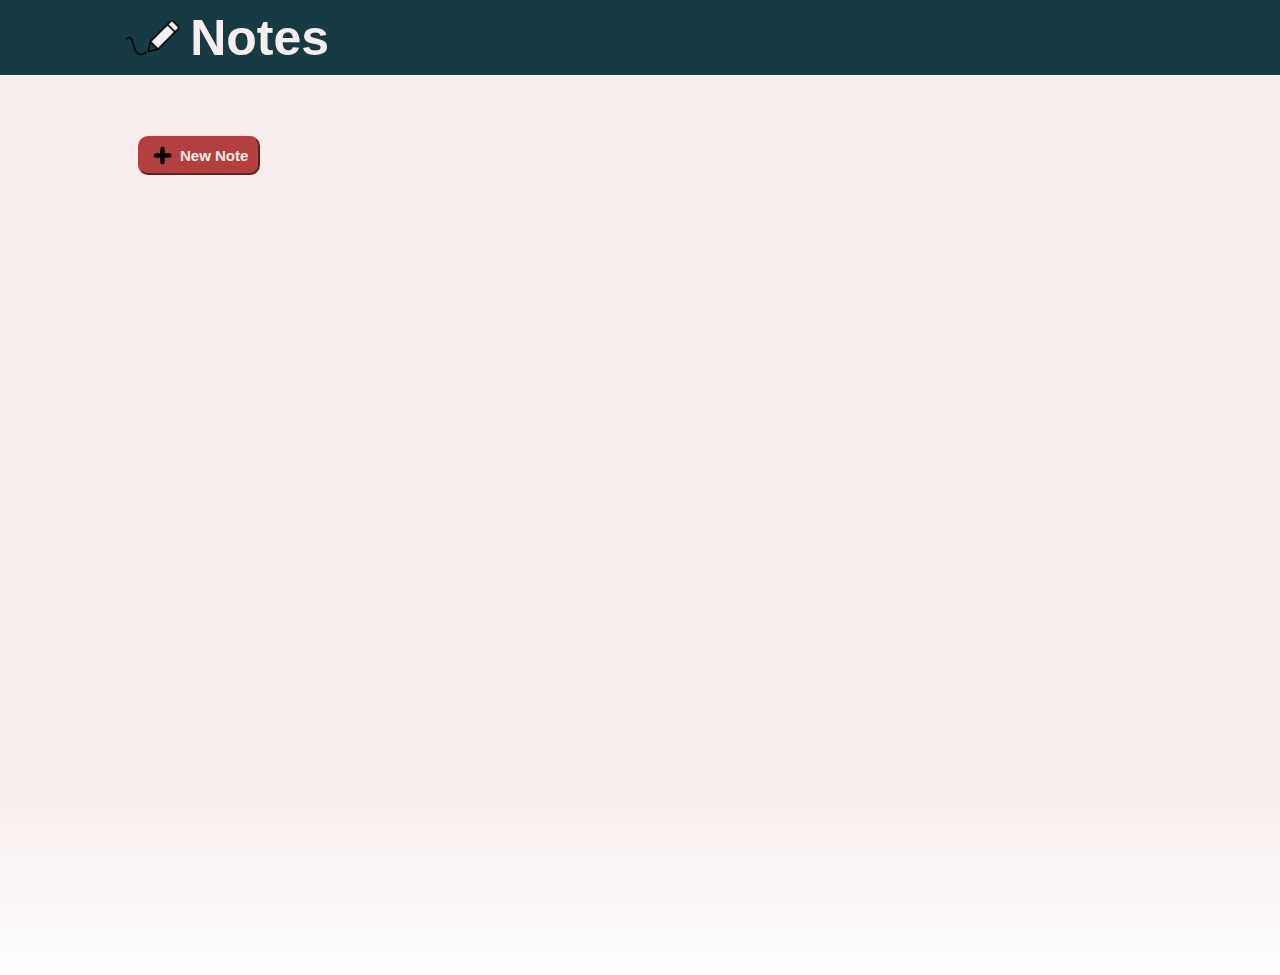
==== web_note.html @ ed4f5193 "update: Web Note" ====
<!DOCTYPE html>
<html>
<head>
    <meta name="viewport" content="width=device-width, initial-scale=1.0">
    <title>Web Note</title>
    <link rel="stylesheet" href="style.css">
</head>

<top>
    <div class="top">
        <h1><img src="image/pencil.png">Notes</h1>
    </div>
</top>

<body>
    <div class="container">
        <button class="create">
            <img src="image/plus.png">
            <p id="butText">New Note</p>
        </button>
        <div class="notes-container"></div>
    </div>
    <script src="script.js"></script>
</body>
</html>
---- style.css ----
*{
    margin: 0;
    padding: 0;
    font-family: 'Poppins', sans-serif;
    box-sizing: border-box;
}

.top{
    background: #173b45;
    color: #f8eded;
}

.top h1{
    display: flex;
    align-items: center;
    font-size: 50px;
    font-weight: 600;
    margin-left: 9%;
}

.top h1 img{
    width: 75px;
}

.container{
    width: 100%;
    min-height: 100vh;
    background: linear-gradient(#f8eded 80%, #fff);
    padding-top: 4%;
    padding-left: 10%;
}

.container button{
    width: 1000;
    display: flex;
    align-items: center;
    background-color: #b43f3f;
    border-color: #B43F3F;
    border-radius: 10px;
    padding: 5px 10px;
    margin: 10px 10px 20px;
    cursor: pointer;
}

#butText{
    color:#f8eded;
    font-size: 15px;
    font-weight: 600;
    margin-left: 5px;
}

.container button img{
    width: 25px;
}

.delete-area{
    position: relative;
    max-width: 500px;
    height: 35px;
    background: #B43F3F;
    border-top-left-radius: 20px;
    border-top-right-radius: 20px;
}

.delete-area img {
    width: 25px;
    position: flex;
    margin-top: 1%;
    margin-left: 93%;
    cursor: pointer;
}

.input-box{
    position: relative;
    width: 100%;
    max-width: 500px;
    min-height: 150px;
    background: #ff8225;
    font-weight: 575;
    color: #173b45;
    margin-top: 5px;
    margin-bottom: 10px;
    padding-top: 5px;
    padding-left: 5px;
    border-bottom-left-radius: 20px;
    border-bottom-right-radius: 20px;
}
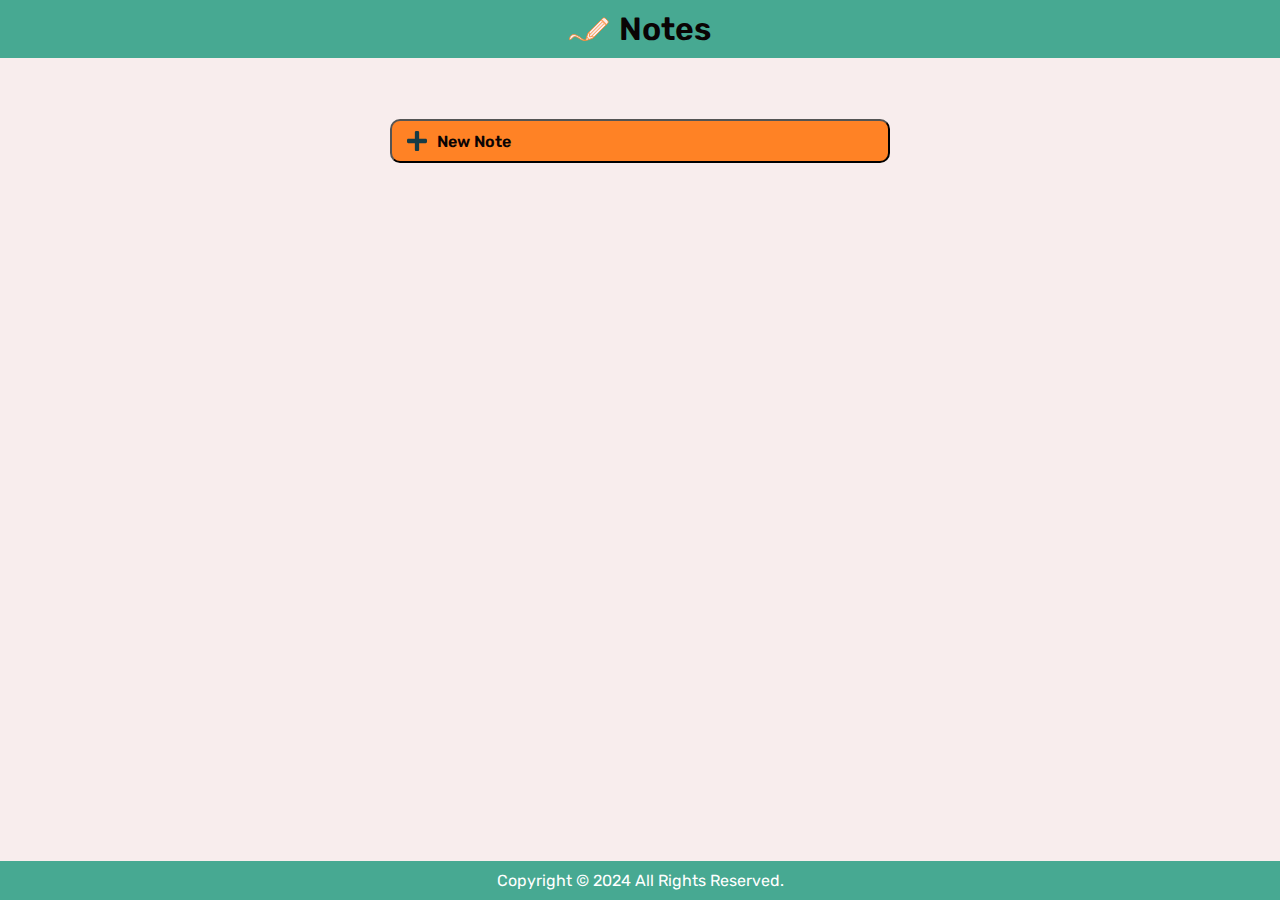
==== commit 850c88c8: "update: Web Note v.2" ====
--- a/web_note.html
+++ b/web_note.html
@@ -8,18 +8,23 @@
 
 <top>
     <div class="top">
-        <h1><img src="image/pencil.png">Notes</h1>
+        <h1><img src="image/pencil_2.svg">Notes</h1>
     </div>
 </top>
 
 <body>
     <div class="container">
         <button class="create">
-            <img src="image/plus.png">
+            <img src="image/plus.svg">
             <p id="butText">New Note</p>
         </button>
         <div class="notes-container"></div>
     </div>
+
+    <footer>
+        <p>Copyright © 2024 All Rights Reserved.</p>
+    </footer>
+
     <script src="script.js"></script>
 </body>
 </html>--- a/style.css
+++ b/style.css
@@ -1,87 +1,130 @@
+@import url('https://fonts.googleapis.com/css2?family=Bricolage+Grotesque:opsz,wght@12..96,200..800&family=Rubik:ital,wght@0,300..900;1,300..900&display=swap');
+
 *{
     margin: 0;
     padding: 0;
-    font-family: 'Poppins', sans-serif;
+    font-family: "Rubik", sans-serif;
     box-sizing: border-box;
 }
 
+html, body{
+    height: 100%;
+}
+
+body {
+    background: #F8EDED;
+    min-height: 100vh;
+    display: flex;
+    flex-direction: column;
+    justify-content: space-between;
+    overflow-x: hidden;
+}
+
 .top{
-    background: #173b45;
-    color: #f8eded;
+    background: #47A992;
+    color: #0a0404;
+    text-align: center;
+    padding: 10px;
 }
 
 .top h1{
-    display: flex;
+    display: inline-flex;
+    font-size: 32px;
+    font-weight: 600;
     align-items: center;
-    font-size: 50px;
-    font-weight: 600;
-    margin-left: 9%;
+    justify-content: center;
 }
 
 .top h1 img{
-    width: 75px;
+    width: 50px;
+    padding-right: 10px;
 }
 
 .container{
     width: 100%;
-    min-height: 100vh;
-    background: linear-gradient(#f8eded 80%, #fff);
-    padding-top: 4%;
-    padding-left: 10%;
+    flex-grow: 1;
+    padding: 4% 10%;
 }
 
 .container button{
-    width: 1000;
+    width: 100%;
+    max-width: 500px;
     display: flex;
     align-items: center;
-    background-color: #b43f3f;
-    border-color: #B43F3F;
+    background-color: #FF8225;
     border-radius: 10px;
-    padding: 5px 10px;
-    margin: 10px 10px 20px;
+    padding: 10px 15px;
+    margin: 10px auto 20px auto;
     cursor: pointer;
 }
 
 #butText{
-    color:#f8eded;
-    font-size: 15px;
+    color:#0a0404;
+    font-size: 16px;
     font-weight: 600;
-    margin-left: 5px;
+    margin-left: 10px;
 }
 
 .container button img{
-    width: 25px;
+    width: 20px;
 }
 
 .delete-area{
     position: relative;
-    max-width: 500px;
-    height: 35px;
-    background: #B43F3F;
-    border-top-left-radius: 20px;
-    border-top-right-radius: 20px;
+    max-width: 100%;
+    height: 40px;
+    background: #FF8225;
+    padding-top: 5px;
+    border-top-left-radius: 10px;
+    border-top-right-radius: 10px;
+}
+
+.delete-area p{
+    display: inline-block;
+    font-size: 18px;
+    font-weight: 600;
+    color: #0a0404;
+    width: calc(100% - 40px);
+    margin: 0;
+    padding-left: 3%;
+    padding-top: 5px;
+    
 }
 
 .delete-area img {
-    width: 25px;
-    position: flex;
-    margin-top: 1%;
-    margin-left: 93%;
+    width: 24px;
+    position: absolute;
+    top: 50%;
+    right: 10px;
+    transform: translateY(-50%);
     cursor: pointer;
 }
 
 .input-box{
     position: relative;
     width: 100%;
-    max-width: 500px;
+    max-width: 100%;
     min-height: 150px;
-    background: #ff8225;
-    font-weight: 575;
-    color: #173b45;
+    background: #ed8e8e;
     margin-top: 5px;
     margin-bottom: 10px;
-    padding-top: 5px;
-    padding-left: 5px;
-    border-bottom-left-radius: 20px;
-    border-bottom-right-radius: 20px;
-}+    padding: 10px;
+    border-bottom-left-radius: 10px;
+    border-bottom-right-radius: 10px;
+}
+
+.input-box p{
+    font-weight: 575;
+    color: #0a0404;
+    padding-left: 2%;
+    padding-top: 2px;
+    padding-right: 2%;
+}
+
+footer {
+    background-color: #47A992;
+    color: white;
+    text-align: center;
+    padding: 10px 0;
+    margin-top: 20px;
+}
